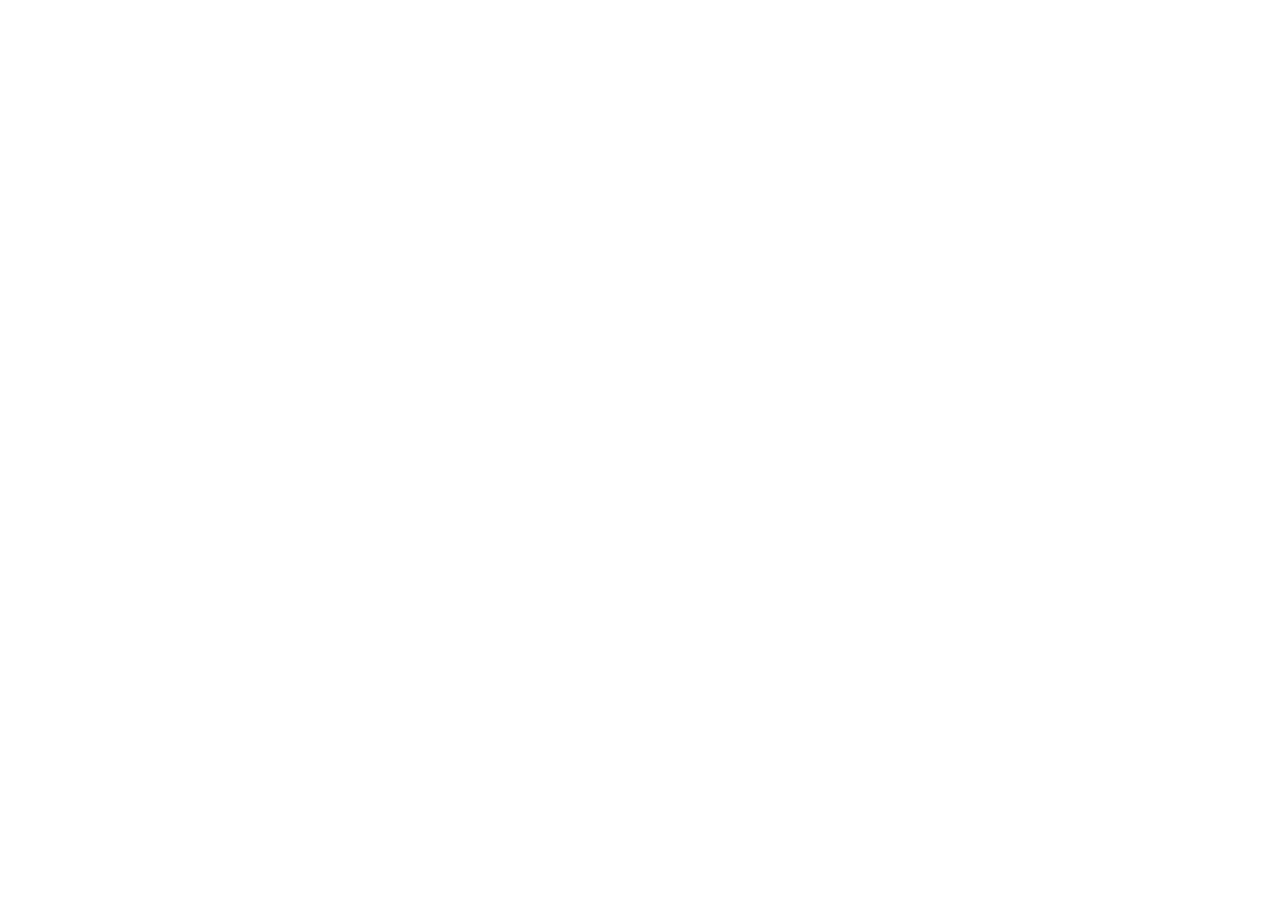
==== index.html @ 3a47d08e "Endpoinst: 1) server 2) jugador 3) jugadores-del-server , hmtl principal conexión enpoinst.js" ====
<!DOCTYPE html>
<html lang="es">
<head>
    <meta charset="UTF-8">
    <meta name="viewport" content="width=device-width, initial-scale=1.0">
    <title></title>
</head>
<body>
    
    <script src="JS/endpoinst.js"></script>
</body>
</html>
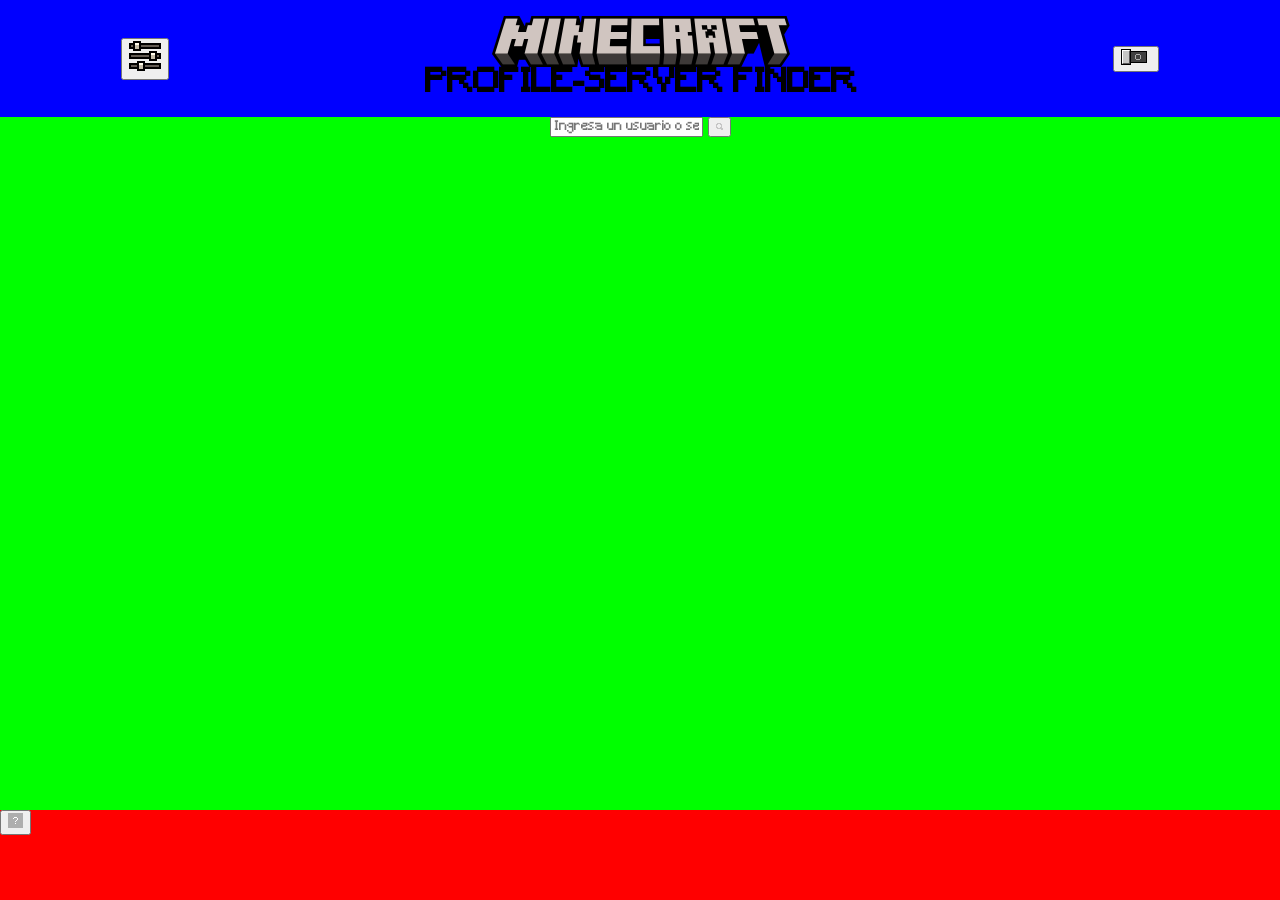
==== commit 8dd8da1e: "subiendo la primera estructura de la pagina" ====
--- a/index.html
+++ b/index.html
@@ -3,10 +3,36 @@
 <head>
     <meta charset="UTF-8">
     <meta name="viewport" content="width=device-width, initial-scale=1.0">
-    <title></title>
+    <link rel="stylesheet" href="css/styles.css">
+    <link rel="icon" href="assets/icons/magnifyingGlass.ico">
+    <title>Mincecraft Profile-Server Finder</title>
 </head>
 <body>
-    
-    <script src="JS/endpoinst.js"></script>
+    <header>
+        <button id="config">
+            <img src="assets/images/settings_pause_menu_icon.png" alt="configuracion">
+        </button>
+        <div id="titulo_con">
+            <img src="assets/images/TITULO.png" alt="MINECRAFT" id="titulo">
+            <h1>PROFILE-SERVER FINDER</h1>
+        </div>
+        <button id="toggle">
+            <img src="assets/images/toggle_off.png" alt="">
+        </button>
+    </header>
+    <main>
+        <form>
+            <input type="text" placeholder="Ingresa un usuario o servidor para buscar...">
+            <button>
+                <img src="assets/images/magnifying_glass.png" alt="">
+            </button>
+        </form>
+    </main>
+    <footer>
+        <button>
+            <img src="assets/images/how_to_play_button_pressed.png" alt="">
+        </button>
+        <script src="JS/endpoinst.js"></script>
+    </footer>
 </body>
 </html>
--- a/css/styles.css
+++ b/css/styles.css
@@ -0,0 +1,48 @@
+@font-face {
+    font-family: 'minecraft';
+    src: url('../assets/fonts/Minecraft.ttf') format('woff2');
+    font-weight: normal;
+    font-style: normal;
+}
+
+*{
+    font-family: 'minecraft';
+    margin: 0;
+    transition: 0.5s;
+}
+
+body {
+    overflow: hidden;
+}
+
+header {
+    width: 100vw;
+    height: 13vh;
+    background: #00f;
+    display: flex;
+    align-items: center;
+    justify-content: center;
+    gap: 20%;
+}
+
+#titulo_con {
+    display: flex;
+    align-items: center;
+    justify-content: center;
+    flex-direction: column;
+}
+
+main {
+    background: #0f0;
+    height: 77vh;
+    width: 100vw;
+    display: flex;
+    flex-direction: column;
+    align-items: center;
+}
+
+footer {
+    background: #f00;
+    width: 100vw;
+    height: 10vh;
+}
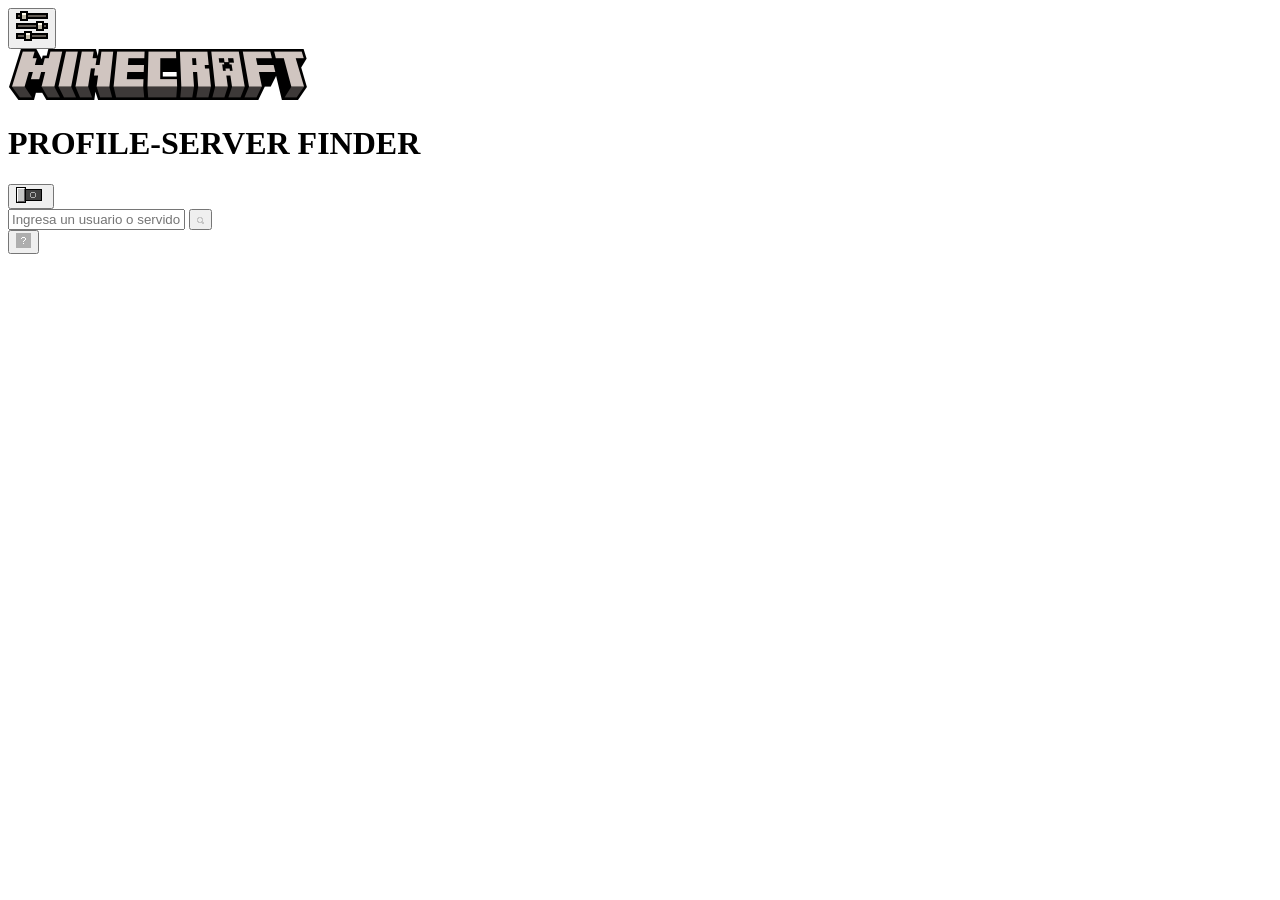
==== commit f5af5708: "crando main.js y contenedores de las tarjetas server y jugador en conjunto con su css basico" ====
--- a/index.html
+++ b/index.html
@@ -3,7 +3,7 @@
 <head>
     <meta charset="UTF-8">
     <meta name="viewport" content="width=device-width, initial-scale=1.0">
-    <link rel="stylesheet" href="css/styles.css">
+    <link rel="stylesheet" href="CSS/styles.css">
     <link rel="icon" href="assets/icons/magnifyingGlass.ico">
     <title>Mincecraft Profile-Server Finder</title>
 </head>
@@ -21,18 +21,19 @@
         </button>
     </header>
     <main>
-        <form>
-            <input type="text" placeholder="Ingresa un usuario o servidor para buscar...">
-            <button>
-                <img src="assets/images/magnifying_glass.png" alt="">
+        <form id="form-busqueda">
+            <input type="text" id="input-busqueda" placeholder="Ingresa un usuario o servidor para buscar...">
+            <button type="submit">
+                <img src="assets/images/magnifying_glass.png" alt="buscar">
             </button>
         </form>
+        <div id="lista-resultados" class="lista-resultados"></div>
     </main>
     <footer>
         <button>
             <img src="assets/images/how_to_play_button_pressed.png" alt="">
         </button>
-        <script src="JS/endpoinst.js"></script>
+        <script type="module" src="JS/main.js"></script>
     </footer>
 </body>
 </html>
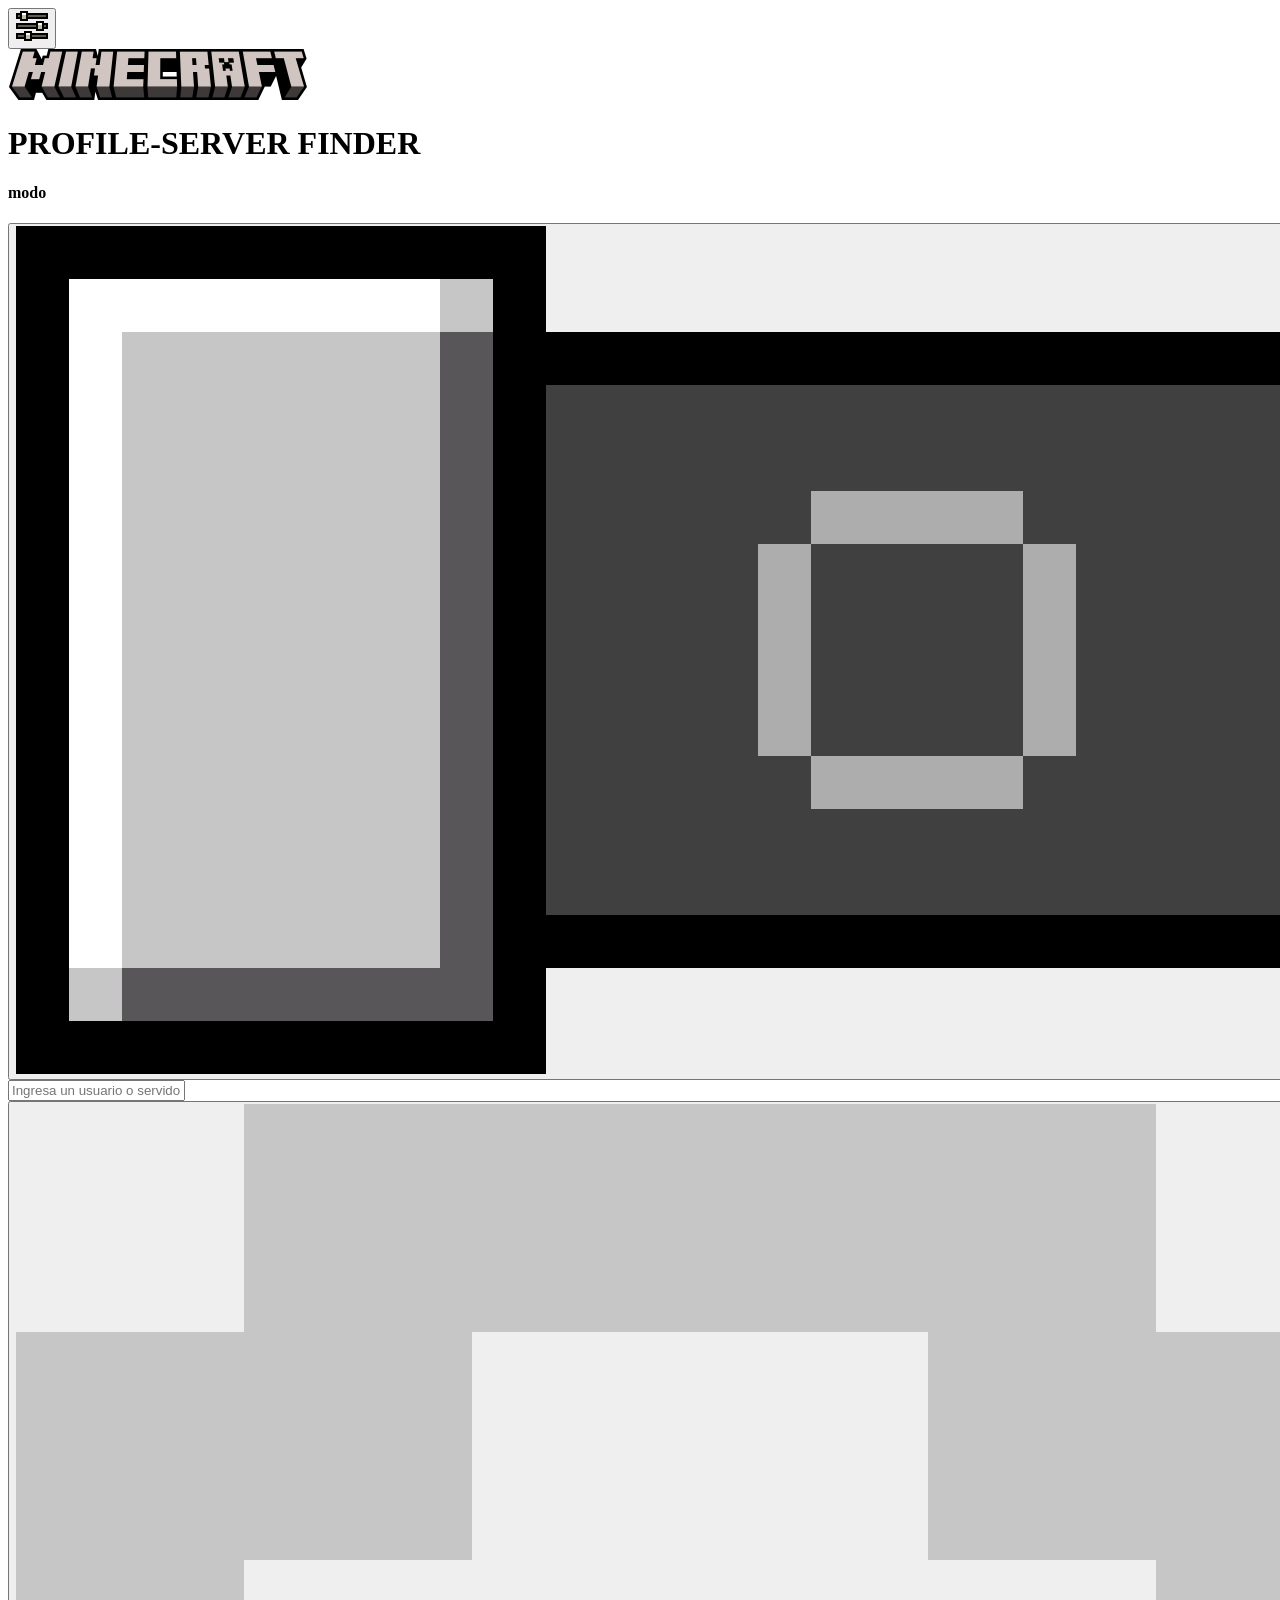
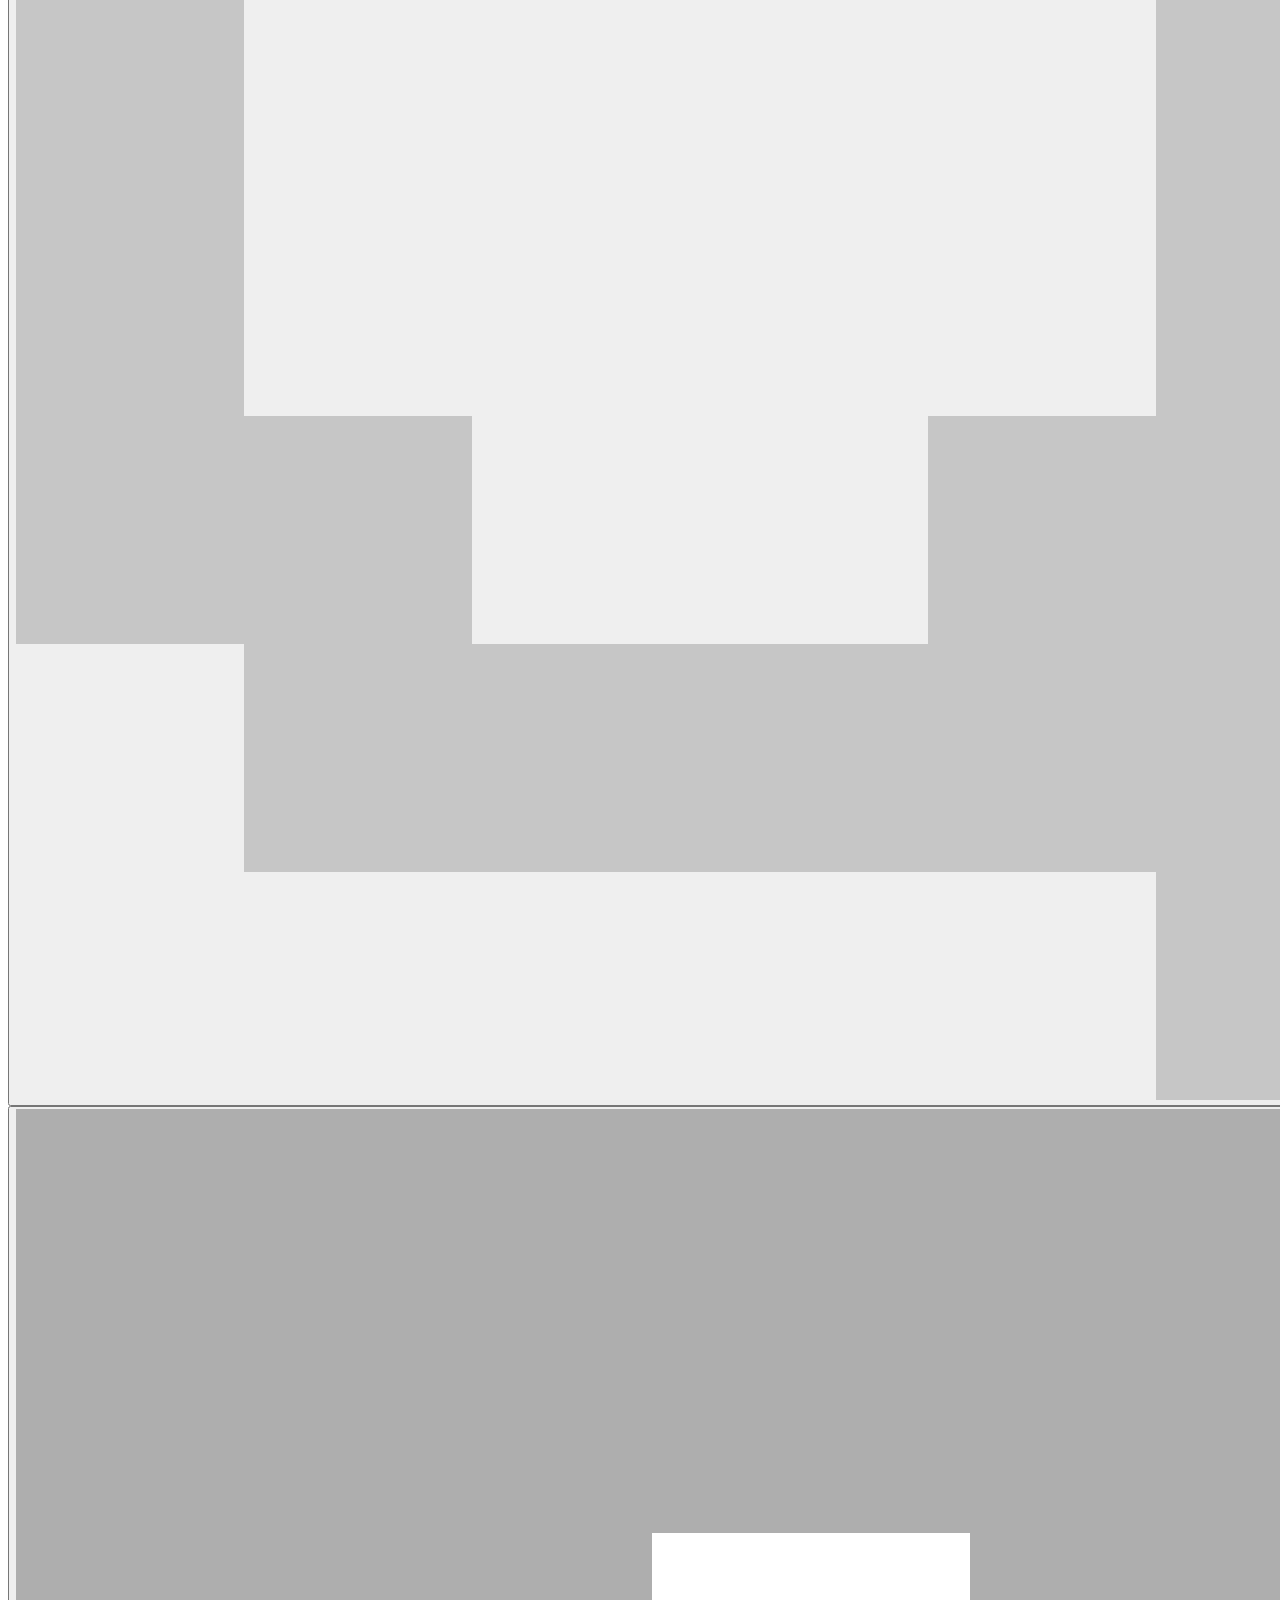
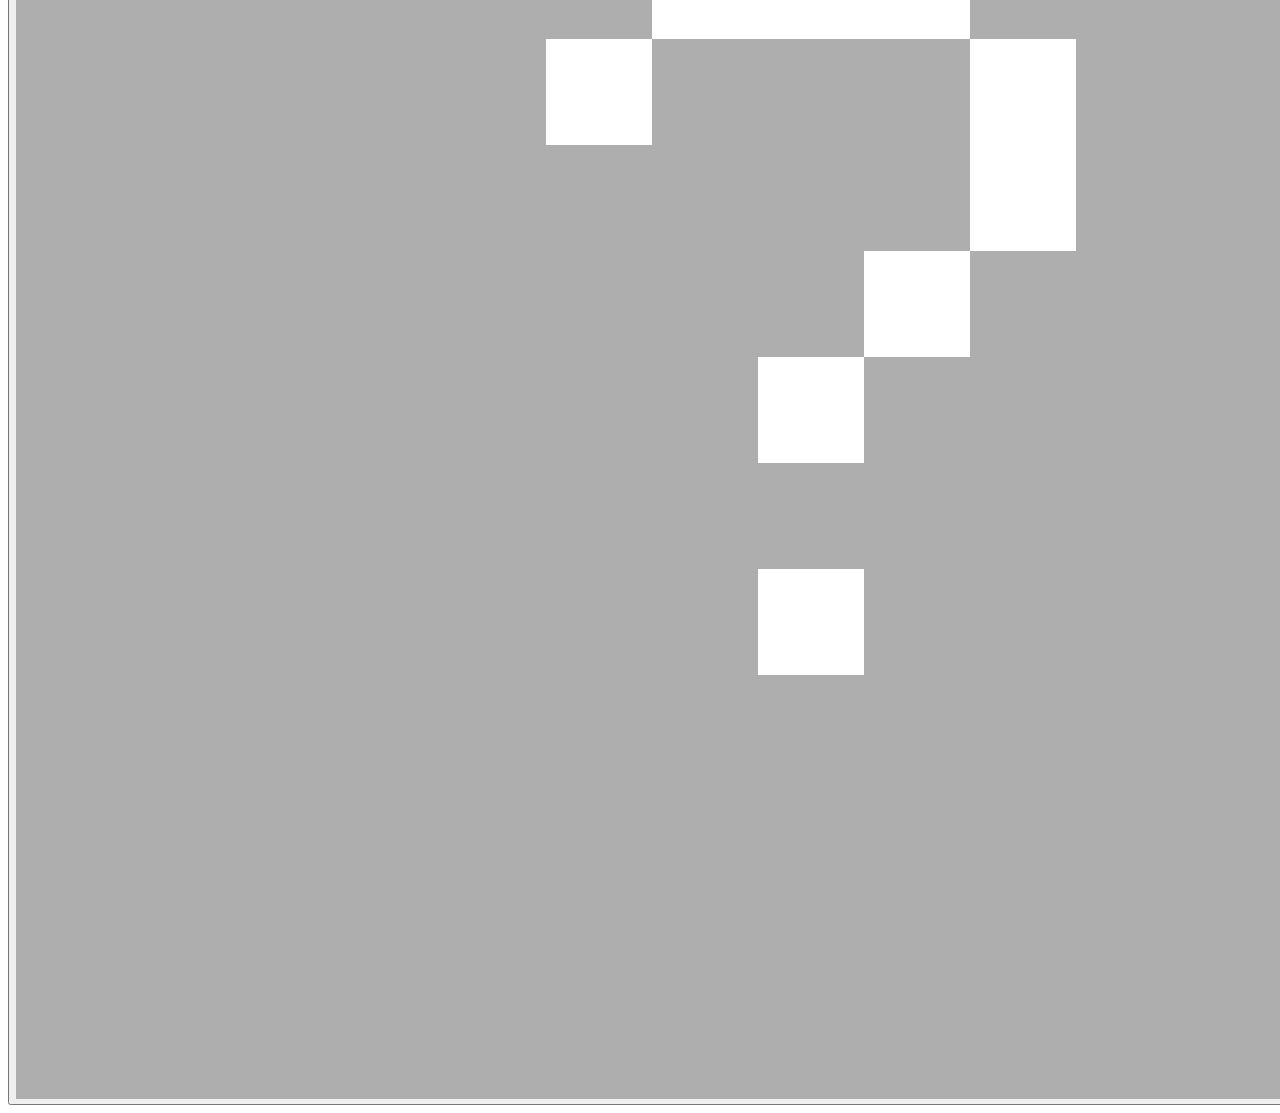
==== commit e58ac084: "subiendo los primeros estilos de la pagina" ====
--- a/index.html
+++ b/index.html
@@ -9,29 +9,34 @@
 </head>
 <body>
     <header>
-        <button id="config">
+        <div class="boton_con">
+            <button id="config">
             <img src="assets/images/settings_pause_menu_icon.png" alt="configuracion">
-        </button>
+            </button>
+        </div>
         <div id="titulo_con">
             <img src="assets/images/TITULO.png" alt="MINECRAFT" id="titulo">
             <h1>PROFILE-SERVER FINDER</h1>
         </div>
-        <button id="toggle">
-            <img src="assets/images/toggle_off.png" alt="">
-        </button>
+        <div class="boton_con">
+            <h4>modo</h4>
+            <button id="toggle">
+            <img src="assets/images/switch.png" alt="">
+            </button>
+        </div>
     </header>
     <main>
         <form id="form-busqueda">
             <input type="text" id="input-busqueda" placeholder="Ingresa un usuario o servidor para buscar...">
-            <button type="submit">
-                <img src="assets/images/magnifying_glass.png" alt="buscar">
+            <button type="submit" id="boton_buscar">
+                <img src="assets/images/lupa.png" alt="buscar">
             </button>
         </form>
         <div id="lista-resultados" class="lista-resultados"></div>
     </main>
     <footer>
-        <button>
-            <img src="assets/images/how_to_play_button_pressed.png" alt="">
+        <button id="info">
+            <img src="assets/images/info.png" alt="info">
         </button>
         <script type="module" src="JS/main.js"></script>
     </footer>
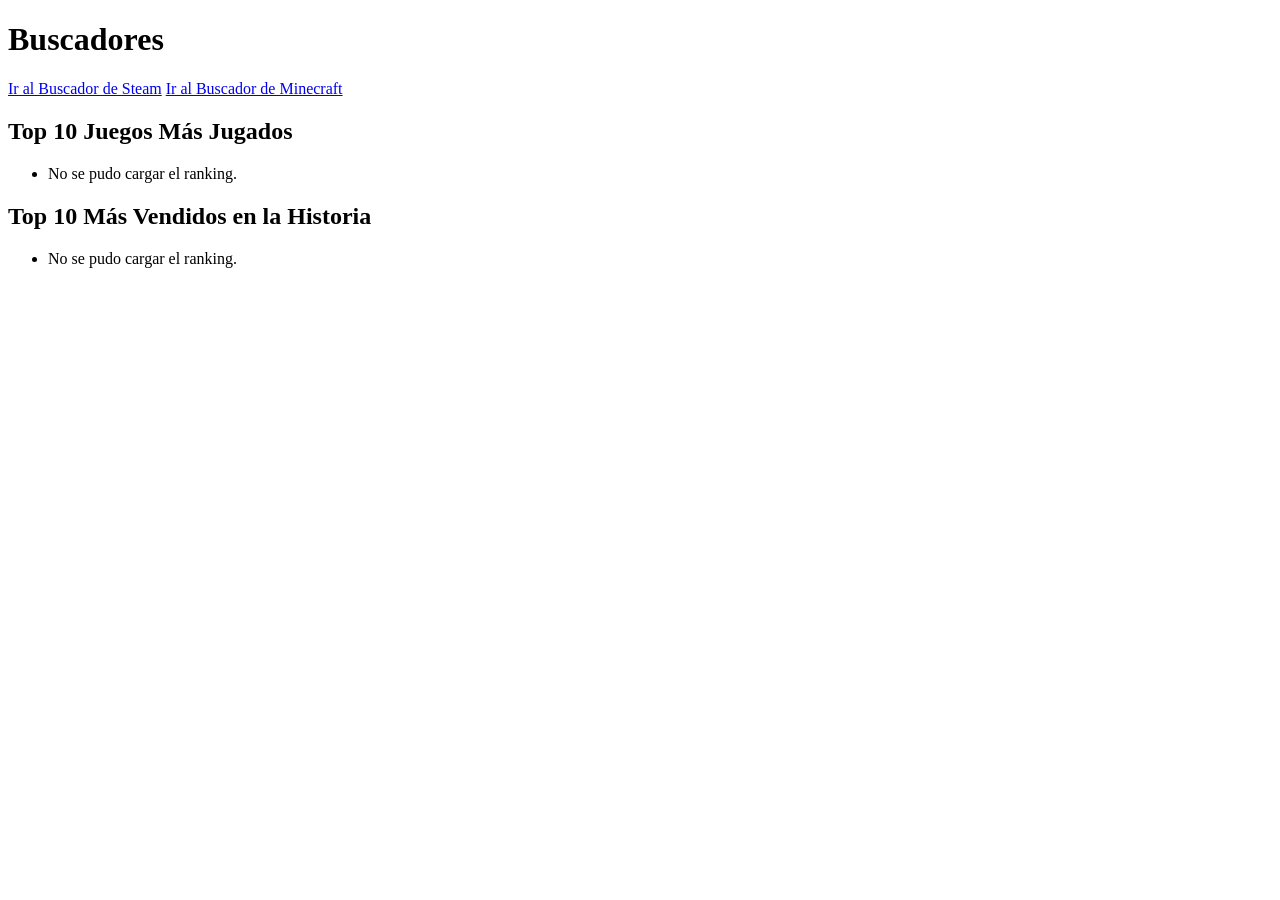
==== commit 53d130a5: "cambios menores" ====
--- a/index.html
+++ b/index.html
@@ -3,42 +3,54 @@
 <head>
     <meta charset="UTF-8">
     <meta name="viewport" content="width=device-width, initial-scale=1.0">
-    <link rel="stylesheet" href="CSS/styles.css">
-    <link rel="icon" href="assets/icons/magnifyingGlass.ico">
-    <title>Mincecraft Profile-Server Finder</title>
+    <title>Buscadores - Página Principal</title>
 </head>
 <body>
+
     <header>
-        <div class="boton_con">
-            <button id="config">
-            <img src="assets/images/settings_pause_menu_icon.png" alt="configuracion">
-            </button>
-        </div>
-        <div id="titulo_con">
-            <img src="assets/images/TITULO.png" alt="MINECRAFT" id="titulo">
-            <h1>PROFILE-SERVER FINDER</h1>
-        </div>
-        <div class="boton_con">
-            <h4>modo</h4>
-            <button id="toggle">
-            <img src="assets/images/switch.png" alt="">
-            </button>
-        </div>
+        <h1>Buscadores</h1>
+        <nav>
+            <a id="link-steam" href="steam.html">Ir al Buscador de Steam</a>
+            <a id="link-maincraft" href="maincraft.html">Ir al Buscador de Minecraft</a>
+        </nav>
     </header>
+
     <main>
-        <form id="form-busqueda">
-            <input type="text" id="input-busqueda" placeholder="Ingresa un usuario o servidor para buscar...">
-            <button type="submit" id="boton_buscar">
-                <img src="assets/images/lupa.png" alt="buscar">
-            </button>
-        </form>
-        <div id="lista-resultados" class="lista-resultados"></div>
+        <p id="mensajes-sistema"></p>
+
+        <section id="seccion-mas-jugados">
+            <h2>Top 10 Juegos Más Jugados</h2>
+            <ul id="lista-mas-jugados"></ul>
+        </section>
+
+        <section id="seccion-mas-vendidos">
+            <h2>Top 10 Más Vendidos en la Historia</h2>
+            <ul id="lista-mas-vendidos"></ul>
+        </section>
+
+        <template id="template-juego-jugado">
+            <li>
+                <img class="ranking-img" src="" alt="Portada del juego" width="120">
+                <strong class="ranking-nombre"></strong>
+                (AppID: <span class="ranking-appid"></span>)
+                <p class="ranking-dato"></p>
+                <span class="ranking-precio"></span>
+            </li>
+        </template>
+
+        <template id="template-juego-vendido">
+            <li>
+                <img class="ranking-img" src="" alt="Portada del juego" width="120">
+                <strong class="ranking-nombre"></strong>
+                (AppID: <span class="ranking-appid"></span>)
+                <p class="ranking-dato"></p>
+                <span class="ranking-precio"></span>
+            </li>
+        </template>
     </main>
-    <footer>
-        <button id="info">
-            <img src="assets/images/info.png" alt="info">
-        </button>
-        <script type="module" src="JS/main.js"></script>
-    </footer>
+
+    <footer></footer>
+
+    <script type="module" src="./JS/main-index.js"></script>
 </body>
 </html>
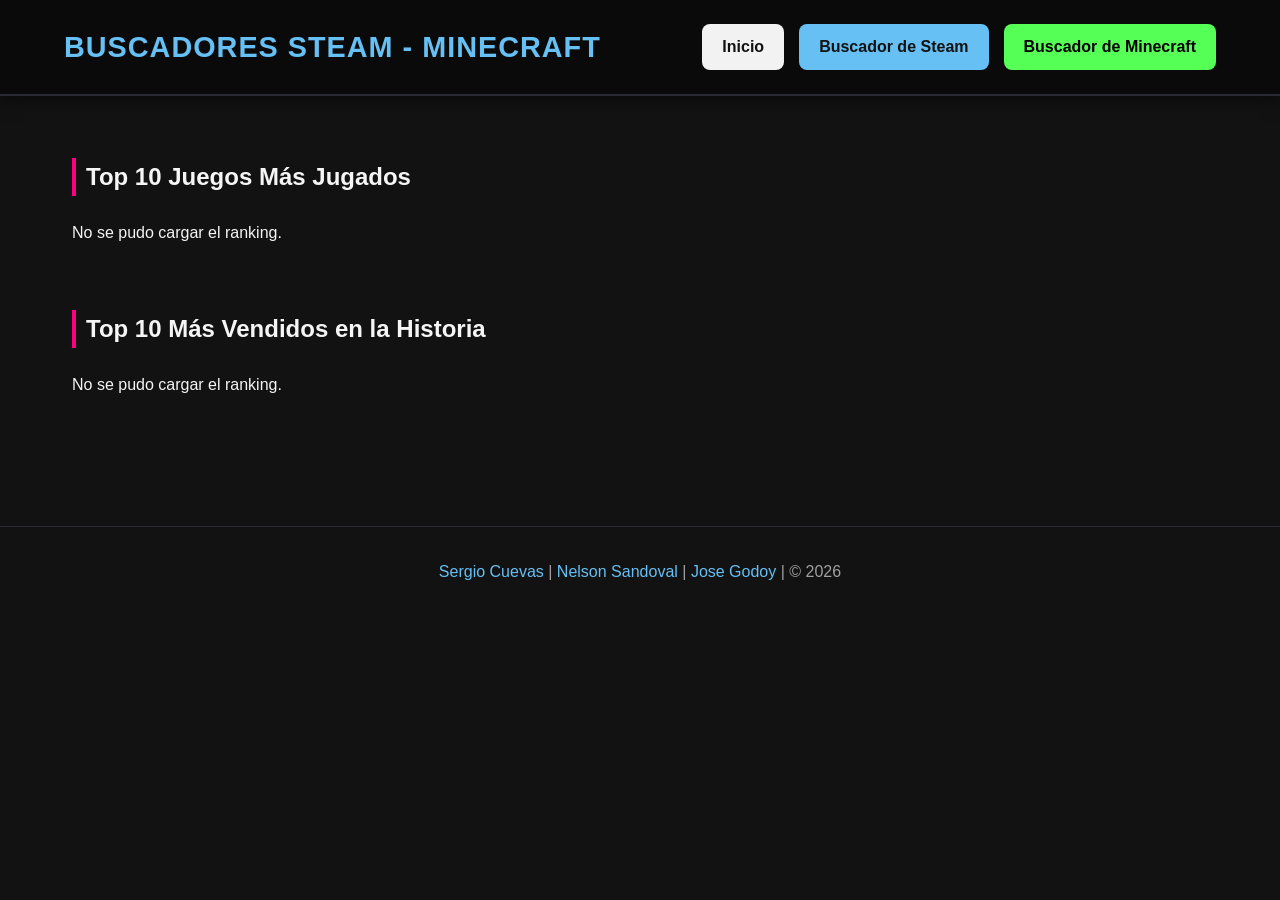
==== commit 4cb28cd6: "subiendo los primeros estilos de la pagina completa" ====
--- a/index.html
+++ b/index.html
@@ -4,52 +4,61 @@
     <meta charset="UTF-8">
     <meta name="viewport" content="width=device-width, initial-scale=1.0">
     <title>Buscadores - Página Principal</title>
+    <!-- Vinculamos el CSS -->
+    <link rel="stylesheet" href="css/styles.css"> 
 </head>
 <body>
 
-    <header>
-        <h1>Buscadores</h1>
-        <nav>
-            <a id="link-steam" href="steam.html">Ir al Buscador de Steam</a>
-            <a id="link-maincraft" href="maincraft.html">Ir al Buscador de Minecraft</a>
+    <header class="navbar">
+        <h1>Buscadores Steam - Minecraft</h1>
+        <nav class="nav-links">
+            <a id="link-index" href="index.html" class="btn-nav btn-inicio">Inicio</a>
+            <a id="link-steam" href="steam.html" class="btn-nav btn-steam">Buscador de Steam</a>
+            <a id="link-minecraft" href="minecraft.html" class="btn-nav btn-minecraft">Buscador de Minecraft</a>
         </nav>
     </header>
 
-    <main>
-        <p id="mensajes-sistema"></p>
+    <main class="container">
+        <p id="mensajes-sistema" class="mensaje-sistema"></p>
 
         <section id="seccion-mas-jugados">
             <h2>Top 10 Juegos Más Jugados</h2>
-            <ul id="lista-mas-jugados"></ul>
+            <ul id="lista-mas-jugados" class="grid-juegos"></ul>
         </section>
 
         <section id="seccion-mas-vendidos">
             <h2>Top 10 Más Vendidos en la Historia</h2>
-            <ul id="lista-mas-vendidos"></ul>
+            <ul id="lista-mas-vendidos" class="grid-juegos"></ul>
         </section>
 
         <template id="template-juego-jugado">
-            <li>
-                <img class="ranking-img" src="" alt="Portada del juego" width="120">
-                <strong class="ranking-nombre"></strong>
-                (AppID: <span class="ranking-appid"></span>)
-                <p class="ranking-dato"></p>
-                <span class="ranking-precio"></span>
+            <li class="tarjeta-juego">
+                <img class="ranking-img" src="" alt="Portada del juego">
+                <div class="tarjeta-info">
+                    <strong class="ranking-nombre"></strong>
+                    <span class="ranking-appid-text">AppID: <span class="ranking-appid"></span></span>
+                    <p class="ranking-dato"></p>
+                    <span class="ranking-precio"></span>
+                </div>
             </li>
         </template>
 
         <template id="template-juego-vendido">
-            <li>
-                <img class="ranking-img" src="" alt="Portada del juego" width="120">
-                <strong class="ranking-nombre"></strong>
-                (AppID: <span class="ranking-appid"></span>)
-                <p class="ranking-dato"></p>
-                <span class="ranking-precio"></span>
+            <li class="tarjeta-juego">
+                <img class="ranking-img" src="" alt="Portada del juego">
+                <div class="tarjeta-info">
+                    <strong class="ranking-nombre"></strong>
+                    <span class="ranking-appid-text">AppID: <span class="ranking-appid"></span></span>
+                    <p class="ranking-dato"></p>
+                    <span class="ranking-precio"></span>
+                </div>
             </li>
         </template>
     </main>
 
-    <footer></footer>
+    <footer>
+        <p> <a href="https://github.com/Matheuzz-underdog" target="_blank">Sergio Cuevas</a> | <a href="https://github.com/Nelsoon056" target="_blank">Nelson Sandoval</a> | <a href="https://github.com/kiwig0dd" target="_blank">Jose Godoy</a> | &copy; 2026</p>
+    </footer>
 
     <script type="module" src="./JS/main-index.js"></script>
 </body>
--- a/css/styles.css
+++ b/css/styles.css
@@ -0,0 +1,722 @@
+:root {
+    --bg-color: #121212;
+    --card-bg: #1e1e24;
+    --text-main: #f5f5f5;
+    --text-muted: #a0a0a0;
+    --steam-color: #66c0f4;
+    --minecraft-color: #55ff55;
+    --accent-neon: #ff007f;
+    --border-radius: 8px;
+    --transition-speed: 0.3s;
+    
+    --gris: #2A2A2A;
+    --negro: #171615;
+    --amarillo: #FFFF55;
+    --verde: #3C8527;
+    --gris_claro: #ABA09C;
+    --blanco: #EDEDED;
+}
+
+@font-face {
+    font-family: 'minecraft';
+    src: url('../assets/fonts/Minecraft.ttf') format('woff2');
+    font-weight: normal;
+    font-style: normal;
+}
+
+* {
+    margin: 0;
+    padding: 0;
+    box-sizing: border-box;
+    font-family: 'Segoe UI', Tahoma, Geneva, Verdana, sans-serif;
+}
+
+body {
+    background-color: var(--bg-color);
+    color: var(--text-main);
+    line-height: 1.6;
+}
+
+a {
+    color: var(--steam-color);
+    text-decoration: none;
+}
+
+.navbar {
+    background-color: #0a0a0a;
+    padding: 1.5rem 5%;
+    display: flex;
+    justify-content: space-between;
+    align-items: center;
+    border-bottom: 2px solid #2a2a35;
+    box-shadow: 0 4px 15px rgba(0, 0, 0, 0.5);
+}
+
+.navbar h1 {
+    font-size: 1.8rem;
+    letter-spacing: 1px;
+    text-transform: uppercase;
+    background: var(--steam-color);
+    -webkit-background-clip: text;
+    -webkit-text-fill-color: transparent;
+}
+
+.nav-links {
+    display: flex;
+    gap: 15px;
+}
+
+.btn-nav {
+    text-decoration: none;
+    padding: 10px 20px;
+    border-radius: var(--border-radius);
+    font-weight: bold;
+    color: var(--bg-color);
+    transition: transform var(--transition-speed), box-shadow var(--transition-speed);
+}
+
+.btn-inicio { background-color: #f2f2f2; }
+.btn-inicio:hover { 
+    background-color: #ffffff ;
+    transform: translateY(-2px); 
+}
+
+.btn-steam { background-color: var(--steam-color); }
+.btn-steam:hover {
+    box-shadow: 0 0 15px var(--steam-color);
+    transform: translateY(-2px);
+}
+
+.btn-minecraft {
+    background-color: var(--minecraft-color);
+    color: #000;
+}
+.btn-minecraft:hover {
+    box-shadow: 0 0 15px var(--minecraft-color);
+    transform: translateY(-2px);
+}
+
+.container {
+    max-width: 1200px;
+    margin: 0 auto;
+    padding: 2rem;
+}
+
+section { margin-bottom: 4rem; }
+
+h2 {
+    margin-bottom: 1.5rem;
+    font-size: 1.5rem;
+    border-left: 4px solid var(--accent-neon);
+    padding-left: 10px;
+}
+
+.grid-juegos {
+    list-style: none;
+    display: grid;
+    grid-template-columns: repeat(auto-fill, minmax(280px, 1fr));
+    gap: 20px;
+}
+
+.tarjeta-juego {
+    background-color: var(--card-bg);
+    border-radius: var(--border-radius);
+    overflow: hidden;
+    display: flex;
+    flex-direction: column;
+    transition: transform var(--transition-speed), box-shadow var(--transition-speed);
+    border: 1px solid #2a2a35;
+}
+
+.tarjeta-juego:hover {
+    transform: translateY(-5px);
+    box-shadow: 0 8px 20px rgba(255, 0, 127, 0.15); 
+    border-color: var(--accent-neon);
+}
+
+.ranking-img {
+    width: 100%;
+    height: 130px; 
+    object-fit: cover;
+    border-bottom: 2px solid #2a2a35;
+}
+
+.tarjeta-info {
+    padding: 15px;
+    display: flex;
+    flex-direction: column;
+    gap: 5px;
+    flex-grow: 1;
+}
+
+.ranking-nombre {
+    font-size: 1.1rem;
+    color: var(--steam-color);
+    display: -webkit-box;
+    -webkit-line-clamp: 2;
+    -webkit-box-orient: vertical;
+    overflow: hidden;
+}
+
+.ranking-appid-text { font-size: 0.8rem; color: var(--text-muted); }
+.ranking-dato { font-size: 0.95rem; margin-top: 10px; }
+.ranking-precio {
+    margin-top: auto; 
+    font-weight: bold;
+    color: var(--minecraft-color); 
+    font-size: 1.1rem;
+}
+
+.mensaje-sistema {
+    text-align: center;
+    padding: 15px;
+    color: var(--accent-neon);
+    font-weight: bold;
+}
+
+footer {
+    text-align: center;
+    padding: 2rem;
+    color: var(--text-muted);
+    border-top: 1px solid #2a2a35;
+    margin-top: 2rem;
+}
+
+/*Buscador Steam*/
+.search-section {
+    background-color: #0d0d12;
+    padding: 2rem 5%;
+    border-bottom: 2px solid #2a2a35;
+    display: flex;
+    justify-content: center;
+}
+
+.search-form {
+    display: flex;
+    gap: 15px;
+    width: 100%;
+    max-width: 800px;
+    flex-wrap: wrap;
+}
+
+.search-input {
+    padding: 12px 15px;
+    background-color: var(--card-bg);
+    border: 1px solid #2a2a35;
+    color: var(--text-main);
+    border-radius: var(--border-radius);
+    outline: none;
+    flex-grow: 1;
+    font-size: 1rem;
+    min-width: 200px;
+}
+
+.search-input:focus {
+    border-color: var(--steam-color);
+    box-shadow: 0 0 10px rgba(102, 192, 244, 0.3);
+}
+
+.search-btn {
+    background-color: var(--accent-neon);
+    color: #fff;
+    border: none;
+    padding: 12px 30px;
+    border-radius: var(--border-radius);
+    font-weight: bold;
+    font-size: 1rem;
+    cursor: pointer;
+    transition: transform var(--transition-speed), box-shadow var(--transition-speed);
+}
+
+.search-btn:hover {
+    transform: translateY(-2px);
+    box-shadow: 0 0 15px var(--accent-neon);
+}
+
+.resultado-container { animation: fadeIn 0.4s ease-in-out; }
+@keyframes fadeIn {
+    from { opacity: 0; transform: translateY(15px); }
+    to { opacity: 1; transform: translateY(0); }
+}
+
+.grid-detalles {
+    display: grid;
+    grid-template-columns: repeat(auto-fit, minmax(300px, 1fr));
+    gap: 20px;
+    margin-bottom: 2rem;
+}
+
+.tarjeta-detalle {
+    background: var(--card-bg);
+    padding: 25px;
+    border-radius: var(--border-radius);
+    border: 1px solid #2a2a35;
+}
+.tarjeta-detalle h3 {
+    color: var(--steam-color);
+    margin-bottom: 15px;
+    border-bottom: 1px solid #2a2a35;
+    padding-bottom: 10px;
+}
+.tarjeta-detalle ul { list-style: none; }
+.tarjeta-detalle li { margin-bottom: 12px; font-size: 0.95rem; }
+
+.perfil-header {
+    display: flex;
+    align-items: center;
+    gap: 25px;
+    margin-bottom: 2rem;
+    background: var(--card-bg);
+    padding: 20px;
+    border-radius: var(--border-radius);
+    border-left: 5px solid var(--steam-color);
+}
+.avatar-img {
+    width: 100px;
+    height: 100px;
+    border-radius: 8px;
+    border: 2px solid #3a3a45;
+}
+.link-perfil {
+    color: var(--steam-color);
+    text-decoration: none;
+    font-weight: bold;
+    font-size: 0.9rem;
+}
+.link-perfil:hover { text-decoration: underline; }
+
+.juego-header {
+    position: relative;
+    border-radius: var(--border-radius);
+    overflow: hidden;
+    margin-bottom: 20px;
+    background-color: #000;
+}
+.juego-portada-img {
+    width: 100%;
+    max-height: 250px;
+    object-fit: cover;
+    display: block;
+    opacity: 0.5;
+}
+.juego-titulo-overlay {
+    position: absolute;
+    bottom: 20px;
+    left: 20px;
+    font-size: 2.5rem;
+    color: #fff;
+    text-shadow: 2px 2px 10px rgba(0,0,0,1);
+    border-left: none;
+    padding-left: 0;
+}
+.juego-intro {
+    display: flex;
+    flex-wrap: wrap;
+    gap: 20px;
+    margin-bottom: 2rem;
+    background: var(--card-bg);
+    padding: 20px;
+    border-radius: var(--border-radius);
+    align-items: center;
+}
+.juego-capsula-img {
+    max-width: 250px;
+    border-radius: 4px;
+    box-shadow: 0 4px 10px rgba(0,0,0,0.5);
+}
+.juego-intro p {
+    flex: 1;
+    min-width: 300px;
+    font-size: 1rem;
+    color: #ddd;
+}
+
+.acordeon summary {
+    cursor: pointer;
+    padding: 12px;
+    background: #23232c;
+    border-radius: 4px;
+    font-weight: bold;
+    margin-bottom: 10px;
+    color: var(--text-main);
+    border: 1px solid #3a3a45;
+    transition: background 0.3s;
+}
+.acordeon summary:hover { background: #2a2a35; }
+.lista-juegos-biblio {
+    max-height: 350px;
+    overflow-y: auto;
+    padding-right: 10px;
+}
+.lista-juegos-biblio::-webkit-scrollbar { width: 8px; }
+.lista-juegos-biblio::-webkit-scrollbar-track { background: #151519; }
+.lista-juegos-biblio::-webkit-scrollbar-thumb { background: #3a3a45; border-radius: 4px; }
+
+.item-biblio {
+    display: flex;
+    align-items: center;
+    gap: 15px;
+    background: #151519;
+    padding: 10px;
+    border-radius: var(--border-radius);
+    margin-bottom: 10px;
+    border: 1px solid #2a2a35;
+}
+.item-biblio img { width: 90px; border-radius: 4px; }
+.biblio-stats { margin-top: 5px; font-size: 0.9rem; }
+.item-opcion {
+    padding: 8px 12px;
+    background: #151519;
+    margin-bottom: 5px;
+    border-radius: 4px;
+    border-left: 3px solid var(--text-muted);
+}
+
+.grid-resenas {
+    display: grid;
+    grid-template-columns: repeat(auto-fit, minmax(280px, 1fr));
+    gap: 15px;
+    margin-top: 15px;
+}
+.tarjeta-resena {
+    background: #151519;
+    padding: 15px;
+    border-radius: var(--border-radius);
+    border-left: 4px solid var(--steam-color);
+}
+.resena-header {
+    margin-bottom: 10px;
+    font-size: 0.9rem;
+    border-bottom: 1px solid #2a2a35;
+    padding-bottom: 5px;
+}
+.resena-texto { font-style: italic; color: #ccc; font-size: 0.95rem; }
+
+.txt-dinero { color: var(--minecraft-color); font-weight: bold; }
+.txt-highlight { color: var(--accent-neon); font-weight: bold; }
+.txt-minecraft { color: var(--minecraft-color); font-weight: bold; }
+.txt-muted { color: var(--text-muted); font-size: 0.85rem; }
+.mt-4 { margin-top: 2rem; }
+
+
+/*minecraft*/
+
+body.page-minecraft {
+    overflow: hidden;
+    background-image: url('../assets/images/Dirt_background_BE2.webp');
+}
+
+.page-minecraft * {
+    font-family: 'minecraft', sans-serif;
+    transition: 0.5s;
+}
+
+.page-minecraft button {
+    background: transparent;
+    border: none;
+}
+
+.page-minecraft h4 {
+    font-size: 16px;
+    color: var(--blanco);
+    text-shadow: 0px 3px 0px var(--negro);
+}
+
+.page-minecraft input {
+    background: var(--gris);
+    color: var(--gris_claro);
+    border: none;
+    border-bottom: solid 5px var(--negro);
+}
+
+.minecraft-header {
+    width: 100vw;
+    height: 15vh;
+    background: transparent;
+    display: flex;
+    align-items: center;
+    justify-content: center;
+}
+
+.minecraft-main {
+    background: #0006;
+    height: 75vh;
+    width: 100vw;
+    display: flex;
+    flex-direction: column;
+    align-items: center;
+    box-sizing: border-box;
+    padding: 0 10px 0 16px;
+    overflow: hidden;
+}
+
+.page-minecraft footer {
+    background: transparent;
+    width: 100vw;
+    height: 10vh;
+    display: flex;
+    justify-content: flex-start;
+    align-items: center;
+    border-top: none;
+    margin-top: 0;
+    padding: 0;
+}
+
+.boton_con {
+    width: 10%;
+    height: 100%;
+    display: flex;
+    align-items: center;
+    justify-content: center;
+    flex-direction: column;
+}
+
+#config {
+    background: var(--gris);
+    border: 5px solid var(--negro);
+    padding-top: 7px;
+    cursor: pointer;
+}
+
+#toggle > img {
+    height: 50px;
+    width: 100px;
+    cursor: pointer;
+}
+
+#titulo_con {
+    position: relative;
+    width: 80%;
+    display: flex;
+    align-items: center;
+    justify-content: center;
+    flex-direction: column;
+}
+
+#titulo {
+    transform: scale(1.5);
+}
+
+#titulo_con .minecraft-title {
+    position: absolute;
+    z-index: 10;
+    font-size: 16px;
+    color: var(--amarillo);
+    text-shadow: 2px 2px 0px var(--negro), 4px 4px 2px var(--negro);
+    font-weight: 100;
+    right: 24%; 
+    bottom: 15%; 
+    animation: splashMinecraft 0.8s infinite alternate ease-in-out;
+}
+
+@keyframes splashMinecraft {
+    0% { transform: rotate(-20deg) scale(1); }
+    100% { transform: rotate(-20deg) scale(1.1); }
+}
+
+#form-busqueda {
+    width: 60%;
+    height: 30px;
+    display: flex;
+    margin-top: 1%;
+}
+
+#input-busqueda {
+    width: 90%;
+    height: 46px;
+    padding: 5px;
+    font-size: 16px;
+}
+
+#boton_buscar {
+    height: 45px ;
+    width: 40px;
+    padding: 5px;
+    background: var(--gris);
+    margin-left: 1%;
+    cursor: pointer;
+    border-bottom: solid 5px var(--negro);
+}
+
+#boton_buscar > img {
+    height: 32px;
+    width: 32px;
+}
+
+#info {
+    background: var(--gris);
+    padding-top: 5px;
+    margin-left: 2.5%;
+    cursor: pointer;
+}
+
+#info > img {
+    height: 50px;
+    width: 50px;
+}
+
+.lista-resultados {
+    width: 100%;
+    flex: 1;
+    min-height: 0;
+    overflow-y: auto;
+    overflow-x: hidden;
+    display: flex;
+    flex-direction: column;
+    align-items: flex-start;
+    gap: 12px;
+    padding: 4px 14px 4px 8px;
+    box-sizing: border-box;
+}
+
+.tarjeta {
+    position: relative;
+    width: 100%;
+    min-height: 190px;
+    display: flex;
+    flex-wrap: wrap;
+    align-items: center;
+    gap: 18px;
+    background: transparent;
+    border: 2px solid #808080;
+    border-radius: 4px;
+    padding: 16px 20px;
+    color: #fff;
+    box-sizing: border-box;
+    min-width: 0;
+    flex-shrink: 0;
+    margin: 3% 0 0 0;
+}
+
+.tarjeta__acciones {
+    position: absolute;
+    top: 10px;
+    right: 10px;
+    display: flex;
+    align-items: center;
+    gap: 10px;
+}
+
+.tarjeta__estado {
+    width: 26px;
+    height: 26px;
+    image-rendering: pixelated;
+}
+
+.tarjeta__borrar {
+    background: none;
+    border: none;
+    cursor: pointer;
+    padding: 0;
+}
+
+.tarjeta__borrar img {
+    width: 24px;
+    height: 24px;
+    image-rendering: pixelated;
+}
+
+.tarjeta__nombre {
+    font-size: 1.4rem;
+    white-space: nowrap;
+    overflow: hidden;
+    text-overflow: ellipsis;
+}
+
+.tarjeta__imagen {
+    width: 100px;
+    height: 100px;
+    object-fit: cover;
+    flex-shrink: 0;
+    image-rendering: pixelated;
+}
+
+.tarjeta__info {
+    display: flex;
+    flex-direction: column;
+    flex: 1;
+    min-width: 140px;
+    gap: 5px;
+    overflow: hidden;
+}
+
+.tarjeta__jugadores {
+    color: #ffff55;
+    font-size: 1.1rem;
+}
+
+.tarjeta__detalle {
+    color: #aaaaaa;
+    font-size: 1rem;
+    white-space: nowrap;
+    overflow: hidden;
+    text-overflow: ellipsis;
+}
+
+.servidor__derecha {
+    display: flex;
+    flex-direction: column;
+    align-items: flex-end;
+    justify-content: center;
+    gap: 5px;
+    flex-shrink: 0;
+    min-width: 110px;
+    max-width: 180px;
+    font-size: 0.95rem;
+    color: #cfcfcf;
+    text-align: right;
+    overflow: hidden;
+}
+
+.servidor__derecha span {
+    white-space: nowrap;
+    overflow: hidden;
+    text-overflow: ellipsis;
+    max-width: 100%;
+}
+
+.jugador__bloque {
+    display: flex;
+    align-items: center;
+    gap: 10px;
+    flex-shrink: 0;
+}
+
+.jugador__avatar {
+    width: 64px;
+    height: 64px;
+    object-fit: contain;
+    image-rendering: pixelated;
+    flex-shrink: 0;
+}
+
+.jugador__head {
+    width: 80px;
+    height: 80px;
+    object-fit: contain;
+    image-rendering: pixelated;
+    flex-shrink: 0;
+}
+
+.jugador__uuid {
+    font-size: 0.75rem;
+    line-height: 1.3;
+    color: #cfcfcf;
+    max-width: 110px;
+    white-space: normal;
+    overflow-wrap: anywhere;
+    display: -webkit-box;
+    -webkit-box-orient: vertical;
+    line-clamp: 2;
+    overflow: hidden;
+}
+
+.jugador__body {
+    height: 160px;
+    width: auto;
+    object-fit: contain;
+    image-rendering: pixelated;
+    margin-left: auto;
+    margin-right: 30px;
+    flex-shrink: 0;
+}
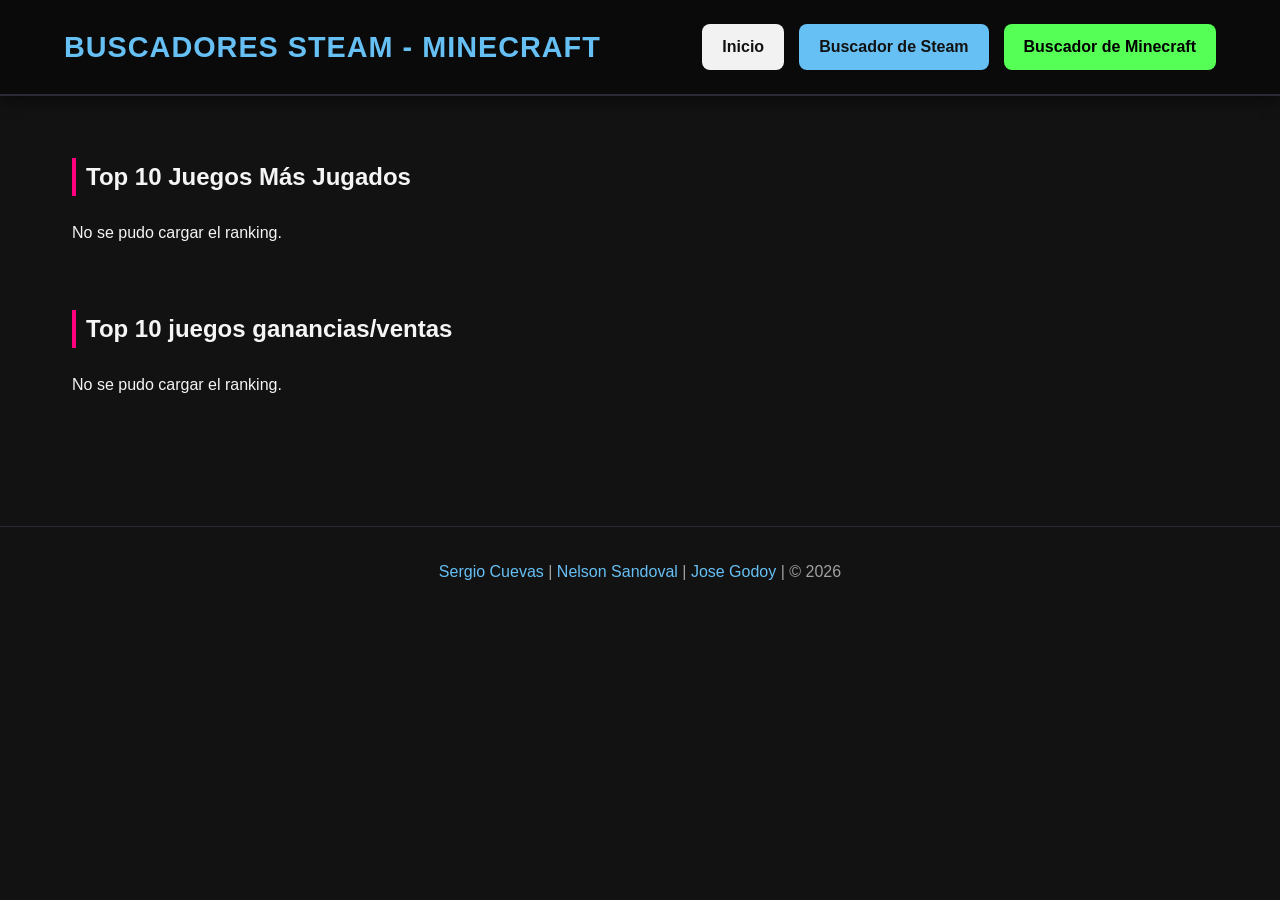
==== commit 3b0887b5: "filtrando juegos para que no salgas gratis" ====
--- a/index.html
+++ b/index.html
@@ -27,7 +27,7 @@
         </section>
 
         <section id="seccion-mas-vendidos">
-            <h2>Top 10 Más Vendidos en la Historia</h2>
+            <h2>Top 10 juegos ganancias/ventas</h2>
             <ul id="lista-mas-vendidos" class="grid-juegos"></ul>
         </section>
 
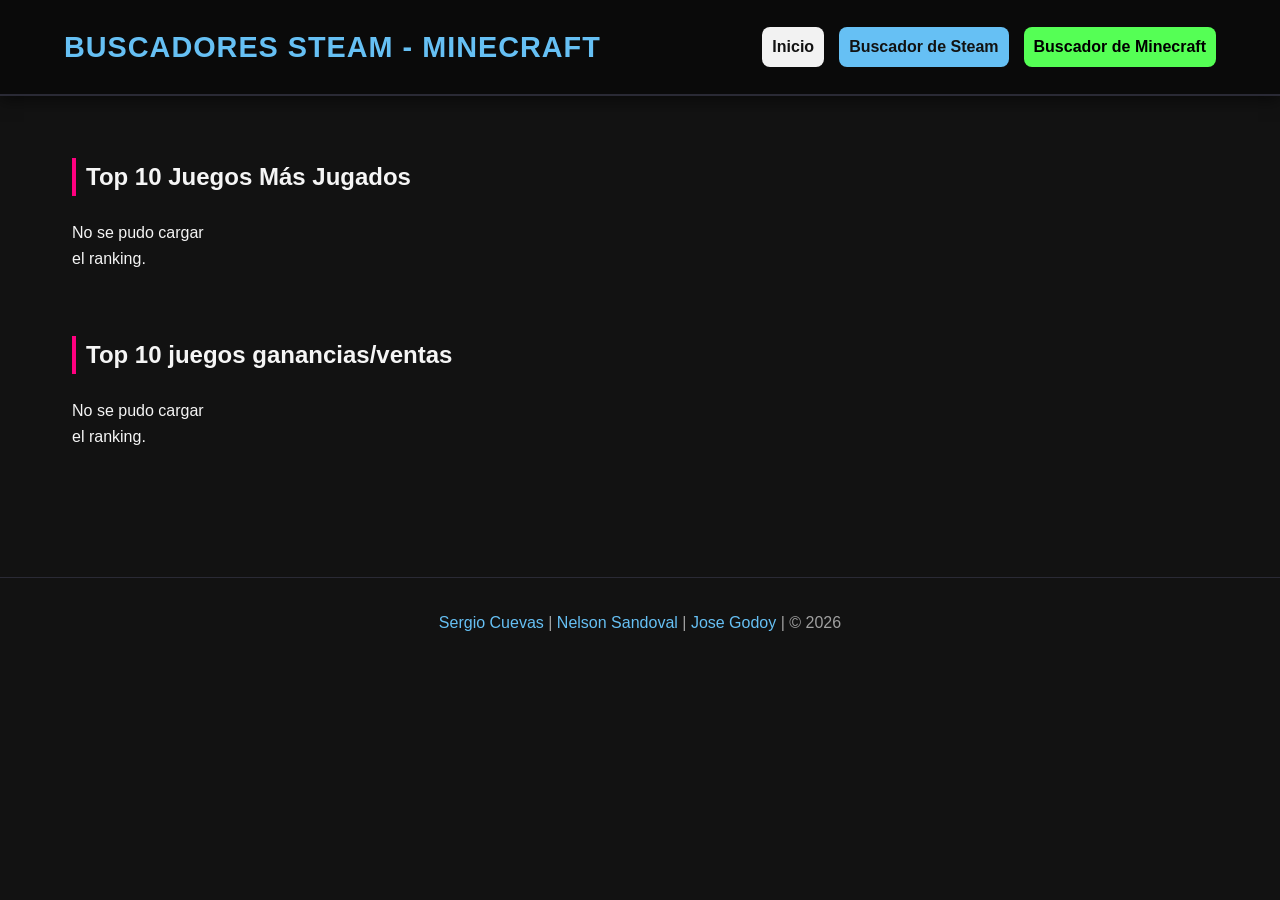
==== commit a0b2be7d: "Corregido el comportamiento de los templates" ====
--- a/index.html
+++ b/index.html
@@ -1,65 +1,68 @@
 <!DOCTYPE html>
 <html lang="es">
+
 <head>
-    <meta charset="UTF-8">
-    <meta name="viewport" content="width=device-width, initial-scale=1.0">
-    <title>Buscadores - Página Principal</title>
-    <!-- Vinculamos el CSS -->
-    <link rel="stylesheet" href="css/styles.css"> 
+  <meta charset="UTF-8">
+  <meta name="viewport" content="width=device-width, initial-scale=1.0">
+  <title>Buscadores - Página Principal</title>
+  <!-- Vinculamos el CSS -->
+  <link rel="stylesheet" href="css/styles.css">
 </head>
+
 <body>
 
-    <header class="navbar">
-        <h1>Buscadores Steam - Minecraft</h1>
-        <nav class="nav-links">
-            <a id="link-index" href="index.html" class="btn-nav btn-inicio">Inicio</a>
-            <a id="link-steam" href="steam.html" class="btn-nav btn-steam">Buscador de Steam</a>
-            <a id="link-minecraft" href="minecraft.html" class="btn-nav btn-minecraft">Buscador de Minecraft</a>
-        </nav>
-    </header>
+  <header class="navbar">
+    <h1>Buscadores Steam - Minecraft</h1>
+    <nav class="nav-links">
+      <a id="link-index" href="index.html" class="btn-nav btn-inicio">Inicio</a>
+      <a id="link-steam" href="steam.html" class="btn-nav btn-steam">Buscador de Steam</a>
+      <a id="link-minecraft" href="minecraft.html" class="btn-nav btn-minecraft">Buscador de Minecraft</a>
+    </nav>
+  </header>
 
-    <main class="container">
-        <p id="mensajes-sistema" class="mensaje-sistema"></p>
+  <main class="container">
+    <p id="mensajes-sistema" class="mensaje-sistema"></p>
 
-        <section id="seccion-mas-jugados">
-            <h2>Top 10 Juegos Más Jugados</h2>
-            <ul id="lista-mas-jugados" class="grid-juegos"></ul>
-        </section>
+    <section id="seccion-mas-jugados">
+      <h2>Top 10 Juegos Más Jugados</h2>
+      <ul id="lista-mas-jugados" class="grid-juegos"></ul>
 
-        <section id="seccion-mas-vendidos">
-            <h2>Top 10 juegos ganancias/ventas</h2>
-            <ul id="lista-mas-vendidos" class="grid-juegos"></ul>
-        </section>
+      <template id="template-juego-jugado">
+        <li class="tarjeta-juego">
+          <img class="ranking-img" src="" alt="Portada del juego">
+          <div class="tarjeta-info">
+            <strong class="ranking-nombre"></strong>
+            <span class="ranking-appid-text">AppID: <span class="ranking-appid"></span></span>
+            <p class="ranking-dato"></p>
+            <span class="ranking-precio"></span>
+          </div>
+        </li>
+      </template>
+    </section>
 
-        <template id="template-juego-jugado">
-            <li class="tarjeta-juego">
-                <img class="ranking-img" src="" alt="Portada del juego">
-                <div class="tarjeta-info">
-                    <strong class="ranking-nombre"></strong>
-                    <span class="ranking-appid-text">AppID: <span class="ranking-appid"></span></span>
-                    <p class="ranking-dato"></p>
-                    <span class="ranking-precio"></span>
-                </div>
-            </li>
-        </template>
+    <section id="seccion-mas-vendidos">
+      <h2>Top 10 juegos ganancias/ventas</h2>
+      <ul id="lista-mas-vendidos" class="grid-juegos"></ul>
+      
+      <template id="template-juego-vendido">
+        <li class="tarjeta-juego">
+          <img class="ranking-img" src="" alt="Portada del juego">
+          <div class="tarjeta-info">
+            <strong class="ranking-nombre"></strong>
+            <span class="ranking-appid-text">AppID: <span class="ranking-appid"></span></span>
+            <p class="ranking-dato"></p>
+            <span class="ranking-precio"></span>
+          </div>
+        </li>
+      </template>
+    </section>
+  </main>
 
-        <template id="template-juego-vendido">
-            <li class="tarjeta-juego">
-                <img class="ranking-img" src="" alt="Portada del juego">
-                <div class="tarjeta-info">
-                    <strong class="ranking-nombre"></strong>
-                    <span class="ranking-appid-text">AppID: <span class="ranking-appid"></span></span>
-                    <p class="ranking-dato"></p>
-                    <span class="ranking-precio"></span>
-                </div>
-            </li>
-        </template>
-    </main>
+  <footer>
+    <p> <a href="https://github.com/Matheuzz-underdog" target="_blank">Sergio Cuevas</a> | <a href="https://github.com/Nelsoon056" target="_blank">Nelson Sandoval</a> | <a href="https://github.com/kiwig0dd" target="_blank">Jose Godoy</a> | &copy; 2026</p>
+  </footer>
 
-    <footer>
-        <p> <a href="https://github.com/Matheuzz-underdog" target="_blank">Sergio Cuevas</a> | <a href="https://github.com/Nelsoon056" target="_blank">Nelson Sandoval</a> | <a href="https://github.com/kiwig0dd" target="_blank">Jose Godoy</a> | &copy; 2026</p>
-    </footer>
+  <script type="module" src="./JS/main-index.js"></script>
+</body>
 
-    <script type="module" src="./JS/main-index.js"></script>
-</body>
 </html>
--- a/css/styles.css
+++ b/css/styles.css
@@ -29,6 +29,9 @@
     padding: 0;
     box-sizing: border-box;
     font-family: 'Segoe UI', Tahoma, Geneva, Verdana, sans-serif;
+    overflow-x: hidden;
+    scroll-behavior: smooth;
+    scrollbar-width: thin;
 }
 
 body {
@@ -50,6 +53,15 @@
     align-items: center;
     border-bottom: 2px solid #2a2a35;
     box-shadow: 0 4px 15px rgba(0, 0, 0, 0.5);
+}
+
+@media screen and (max-width: 650px) {
+    .navbar {
+        display: flex;
+        flex-direction: column;
+        gap: 20px;
+    }
+    
 }
 
 .navbar h1 {
@@ -64,15 +76,27 @@
 .nav-links {
     display: flex;
     gap: 15px;
+    flex-direction: row;
+}
+
+@media screen and (max-width: 350px) {
+    .nav-links {
+        flex-direction: column;
+    }
 }
 
 .btn-nav {
     text-decoration: none;
-    padding: 10px 20px;
+    padding: 10px;
+    text-align: center;
+    line-height: 20px;
     border-radius: var(--border-radius);
     font-weight: bold;
     color: var(--bg-color);
     transition: transform var(--transition-speed), box-shadow var(--transition-speed);
+    display: flex;
+    align-items: center;
+    justify-content: center;
 }
 
 .btn-inicio { background-color: #f2f2f2; }
@@ -111,11 +135,16 @@
     padding-left: 10px;
 }
 
+template {
+    min-width: 5000px;
+}
+
 .grid-juegos {
     list-style: none;
     display: grid;
-    grid-template-columns: repeat(auto-fill, minmax(280px, 1fr));
+    grid-template-columns: repeat(auto-fill, minmax(140px, 1fr));
     gap: 20px;
+    max-width: 100%;
 }
 
 .tarjeta-juego {
